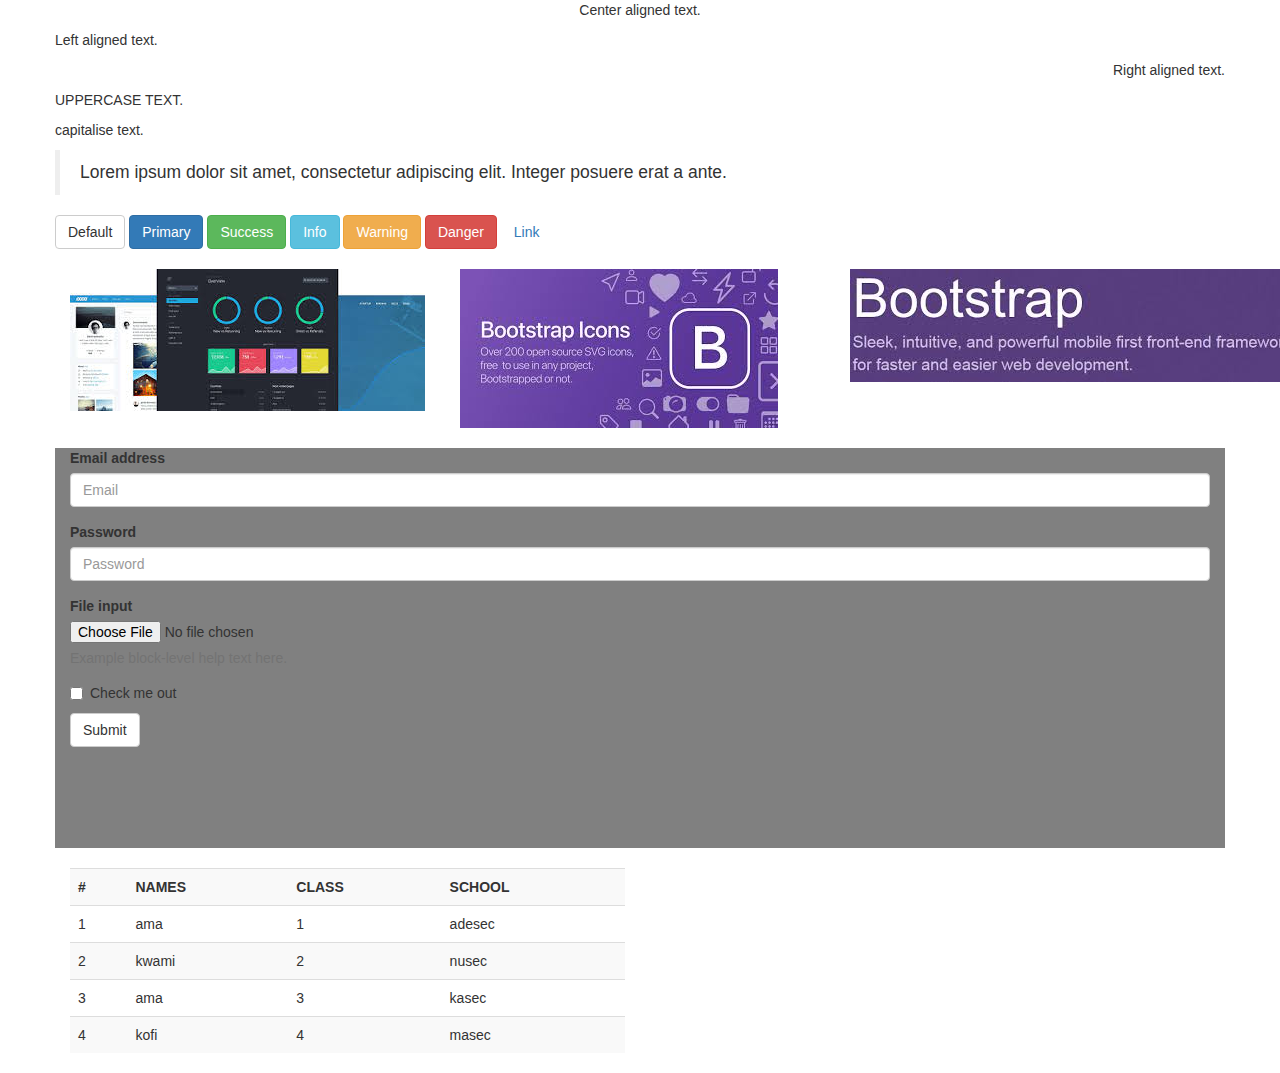
==== bootstrap content.html @ 821a7f10 "bootstrap practice" ====
<!DOCTYPE html>
<html>
<head>
	<title></title>
	<link rel="stylesheet" type="text/css" href="css/bootstrap.css">
	<link rel="stylesheet" type="text/css" href="css/styles 2.css">
</head>
<body>

<div class="container">
	<div class="row">
		<p class="text-center">Center aligned text.</p>
		<p class="text-left">Left aligned text.</p>
		<p class="text-right">Right aligned text.</p>
		<p class="text-uppercase">uppercase text.</p>
		<p class="text-capitalise">capitalise text.</p>
		<blockquote>
  <p>Lorem ipsum dolor sit amet, consectetur adipiscing elit. Integer posuere erat a ante.</p>
</blockquote>
	</div>
	<div class="row">
		<!-- Standard button -->
<button type="button" class="btn btn-default">Default</button>

<!-- Provides extra visual weight and identifies the primary action in a set of buttons -->
<button type="button" class="btn btn-primary">Primary</button>

<!-- Indicates a successful or positive action -->
<button type="button" class="btn btn-success">Success</button>

<!-- Contextual button for informational alert messages -->
<button type="button" class="btn btn-info">Info</button>

<!-- Indicates caution should be taken with this action -->
<button type="button" class="btn btn-warning">Warning</button>

<!-- Indicates a dangerous or potentially negative action -->
<button type="button" class="btn btn-danger">Danger</button>

<!-- Deemphasize a button by making it look like a link while maintaining button behavior -->
<button type="button" class="btn btn-link">Link</button>
	</div>
</div>

<br>

<div class="container">
	<div class="row">
		<div class="col-md-4">
			<img src="Images/LOGO 2.JPEG">
		</div>
		<div class="col-md-4">
			<img src="Images/LOGO 3.JPEG">
		</div>
		<div class="col-md-4">
			<img src="Images/LOGO 4.JPEG">
		</div>
	</div>
	
</div>

<br>

<div class="container ">
	<div class="row">
		<div class="col-md-6 a">
			<form>
  <div class="form-group">
    <label for="exampleInputEmail1">Email address</label>
    <input type="email" class="form-control" id="exampleInputEmail1" placeholder="Email">
  </div>
  <div class="form-group">
    <label for="exampleInputPassword1">Password</label>
    <input type="password" class="form-control" id="exampleInputPassword1" placeholder="Password">
  </div>
  <div class="form-group">
    <label for="exampleInputFile">File input</label>
    <input type="file" id="exampleInputFile">
    <p class="help-block">Example block-level help text here.</p>
  </div>
  <div class="checkbox">
    <label>
      <input type="checkbox"> Check me out
    </label>
  </div>
  <button type="submit" class="btn btn-default">Submit</button>
</form>
		</div>
	</div>

	<br>
	<div class="row">
		<div class="col-md-6">
			<table class="table table-striped table-hover">
  <tr>
  	<th> #</th>
  	<th> NAMES</th>
  	<th> CLASS</th>
  	<th> SCHOOL</th>
  </tr>

  <tr>
  	<td>1</td>
  	<td> ama</td>
  	<td>1</td>
  	<td>adesec</td>
  </tr>

<tr>
  	<td>2</td>
  	<td> kwami</td>
  	<td>2</td>
  	<td>nusec</td>
  </tr>

  <tr>
  	<td>3</td>
  	<td> ama</td>
  	<td>3</td>
  	<td>kasec</td>
  </tr>

  <tr>
  	<td>4</td>
  	<td> kofi</td>
  	<td>4</td>
  	<td>masec</td>
  </tr>

</table>
		</div>
	</div>
</div>



        <script type="text/javascript" src="js/jquery-3.4.1.min.js"></script>
		<script type="text/javascript" src="js/Bootstrap.js"></script>
</body>
</html>
---- css/styles 2.css ----
.a{
	background-color: gray;
	height: 400px;
	width: 100%;
}
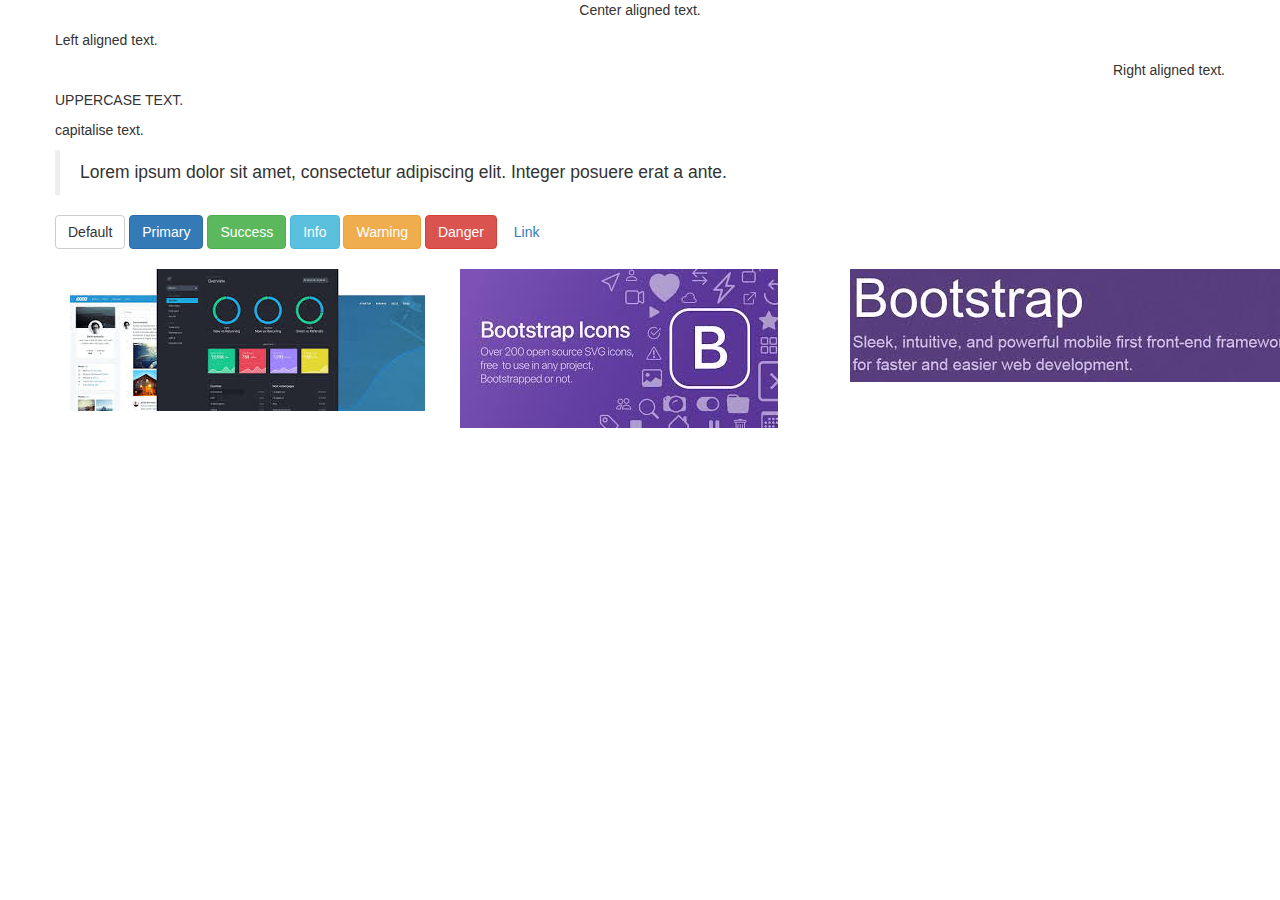
==== commit dca190e5: "change some folders" ====
--- a/bootstrap content.html
+++ b/bootstrap content.html
@@ -61,80 +61,7 @@
 
 <br>
 
-<div class="container ">
-	<div class="row">
-		<div class="col-md-6 a">
-			<form>
-  <div class="form-group">
-    <label for="exampleInputEmail1">Email address</label>
-    <input type="email" class="form-control" id="exampleInputEmail1" placeholder="Email">
-  </div>
-  <div class="form-group">
-    <label for="exampleInputPassword1">Password</label>
-    <input type="password" class="form-control" id="exampleInputPassword1" placeholder="Password">
-  </div>
-  <div class="form-group">
-    <label for="exampleInputFile">File input</label>
-    <input type="file" id="exampleInputFile">
-    <p class="help-block">Example block-level help text here.</p>
-  </div>
-  <div class="checkbox">
-    <label>
-      <input type="checkbox"> Check me out
-    </label>
-  </div>
-  <button type="submit" class="btn btn-default">Submit</button>
-</form>
-		</div>
-	</div>
+<script type="text/javascript" src="js/jquery-3.4.1.min.js"></script>
+<script type="text/javascript" src="js/bootstrap.js"></script>
 
-	<br>
-	<div class="row">
-		<div class="col-md-6">
-			<table class="table table-striped table-hover">
-  <tr>
-  	<th> #</th>
-  	<th> NAMES</th>
-  	<th> CLASS</th>
-  	<th> SCHOOL</th>
-  </tr>
-
-  <tr>
-  	<td>1</td>
-  	<td> ama</td>
-  	<td>1</td>
-  	<td>adesec</td>
-  </tr>
-
-<tr>
-  	<td>2</td>
-  	<td> kwami</td>
-  	<td>2</td>
-  	<td>nusec</td>
-  </tr>
-
-  <tr>
-  	<td>3</td>
-  	<td> ama</td>
-  	<td>3</td>
-  	<td>kasec</td>
-  </tr>
-
-  <tr>
-  	<td>4</td>
-  	<td> kofi</td>
-  	<td>4</td>
-  	<td>masec</td>
-  </tr>
-
-</table>
-		</div>
-	</div>
-</div>
-
-
-
-        <script type="text/javascript" src="js/jquery-3.4.1.min.js"></script>
-		<script type="text/javascript" src="js/Bootstrap.js"></script>
-</body>
-</html>+	